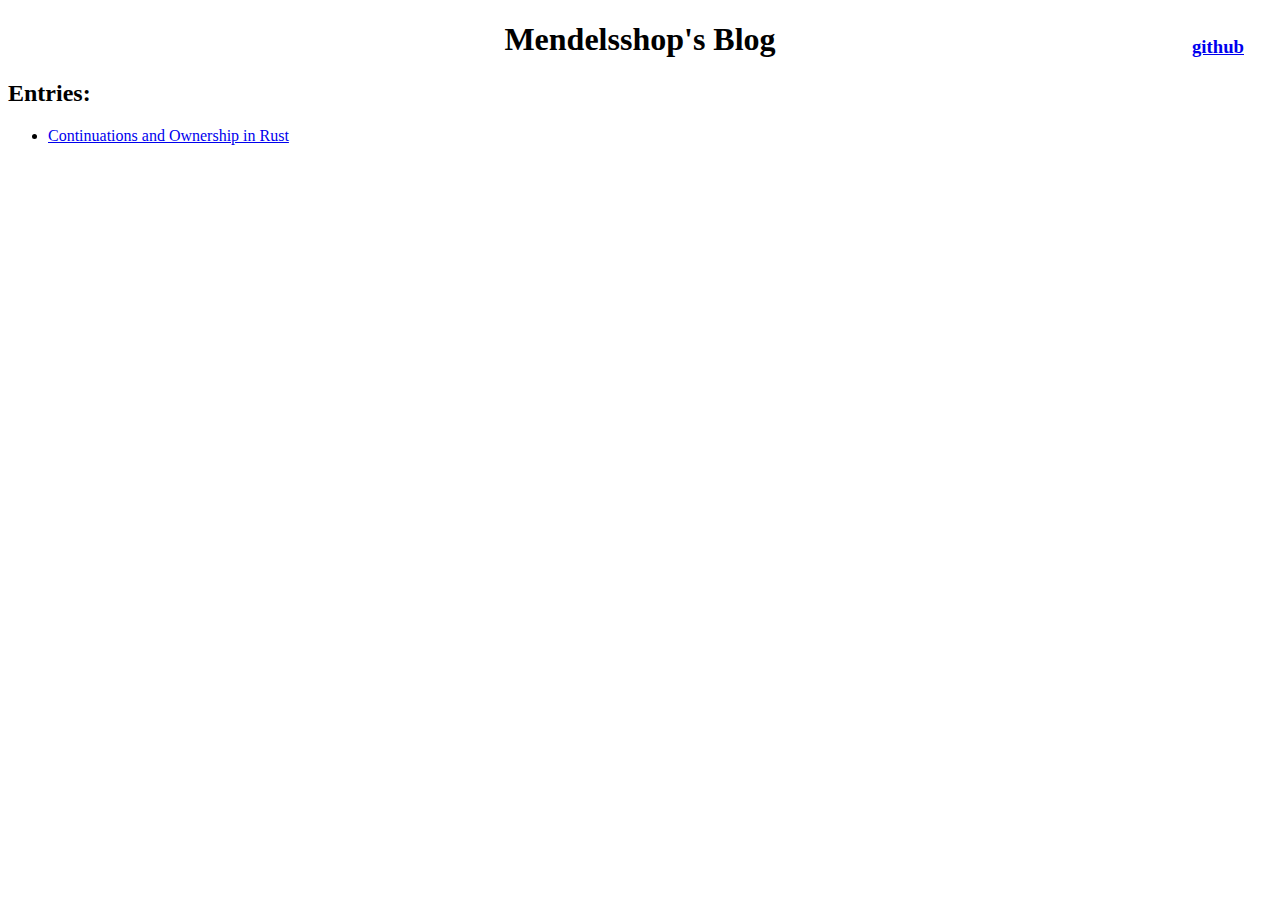
==== index.html @ 65eb01bd "added inital stubs" ====
<!DOCTYPE html>
<html lang="en">

<head>
    <meta charset="UTF-8">
    <meta name="viewport" content="width=device-width, initial-scale=1">
    <title>Mendelsshop's Blog</title>
    <link href="css/style.css" rel="stylesheet">
</head>

<body>
    <h1 id=title>Mendelsshop's Blog </h1>
    <h3><a id=github href="https://github.com/mendelsshop">github</a></h3>
    <h2>Entries:</h2>
    <ul>
        <li><a href="entries/Continuations_and_Ownership.html">Continuations and Ownership in Rust</a></li>
    </ul>
</body>

</html>
---- css/style.css ----
h1#title {
    text-align: center;
}
h2#blogname {
    text-align: center;
}
a#home {
    position: absolute;
    top: 4vmin;
    left: 4vmin;
}
a#github {
    position: absolute;
    top: 4vmin;
    right: 4vmin;
}
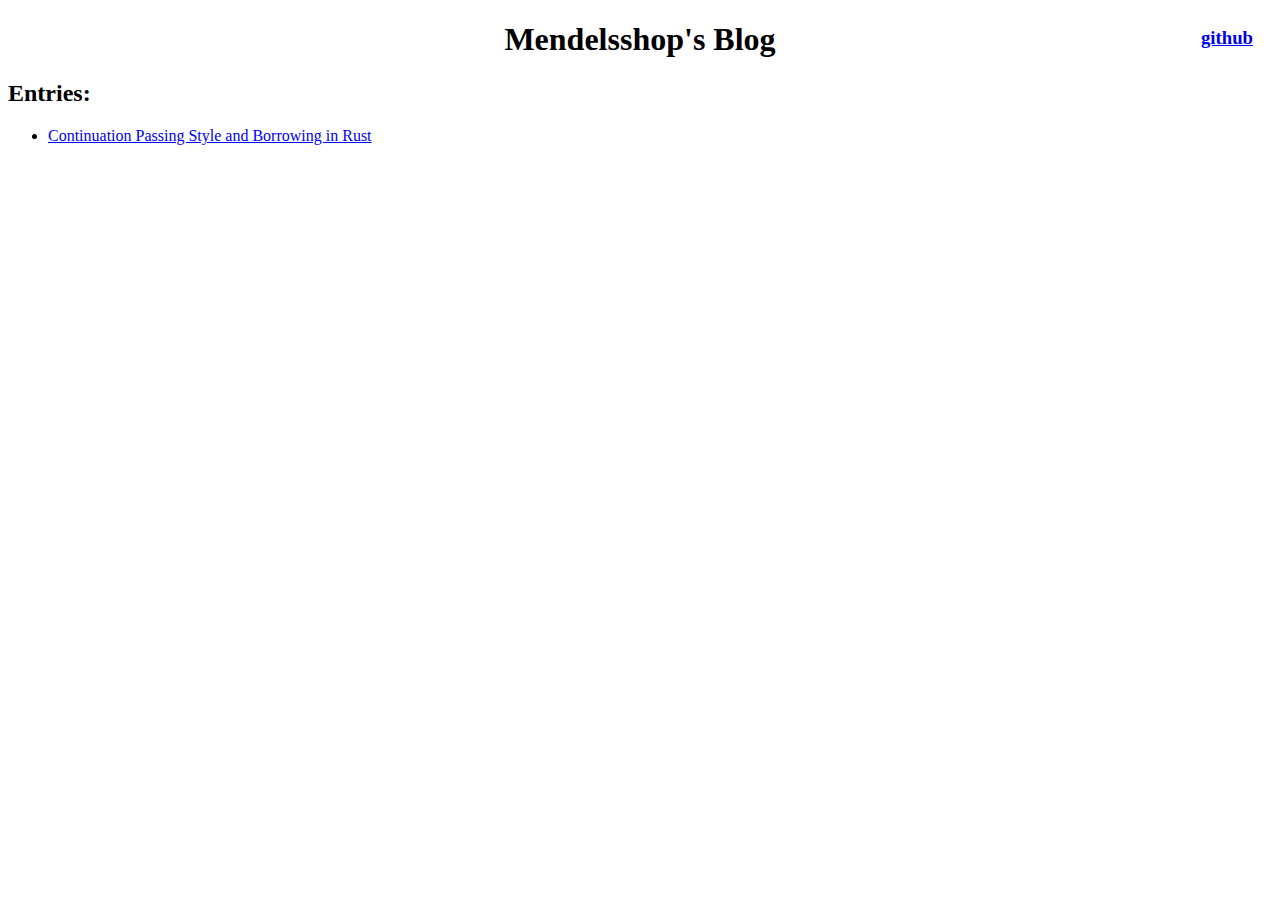
==== commit c73fe709: "gave blogpost a better title" ====
--- a/index.html
+++ b/index.html
@@ -13,7 +13,7 @@
     <h3><a id=github href="https://github.com/mendelsshop">github</a></h3>
     <h2>Entries:</h2>
     <ul>
-        <li><a href="entries/Continuations_and_Ownership.html">Continuations and Ownership in Rust</a></li>
+        <li><a href="entries/CPS_and_Borrowing.html">Continuation Passing Style and Borrowing in Rust</a></li>
     </ul>
 </body>
 
--- a/css/style.css
+++ b/css/style.css
@@ -1,16 +1,29 @@
 h1#title {
     text-align: center;
 }
+
 h2#blogname {
     text-align: center;
 }
+
 a#home {
     position: absolute;
-    top: 4vmin;
-    left: 4vmin;
+    top: 3vmin;
+    left: 3vmin;
 }
+
 a#github {
     position: absolute;
-    top: 4vmin;
-    right: 4vmin;
+    top: 3vmin;
+    right: 3vmin;
 }
+
+#codeblock {
+    border: 1px solid #000;
+    display: block;
+    white-space: pre-wrap;
+}
+
+#inlinecodeblock {
+    border: 1px solid #000;
+}
